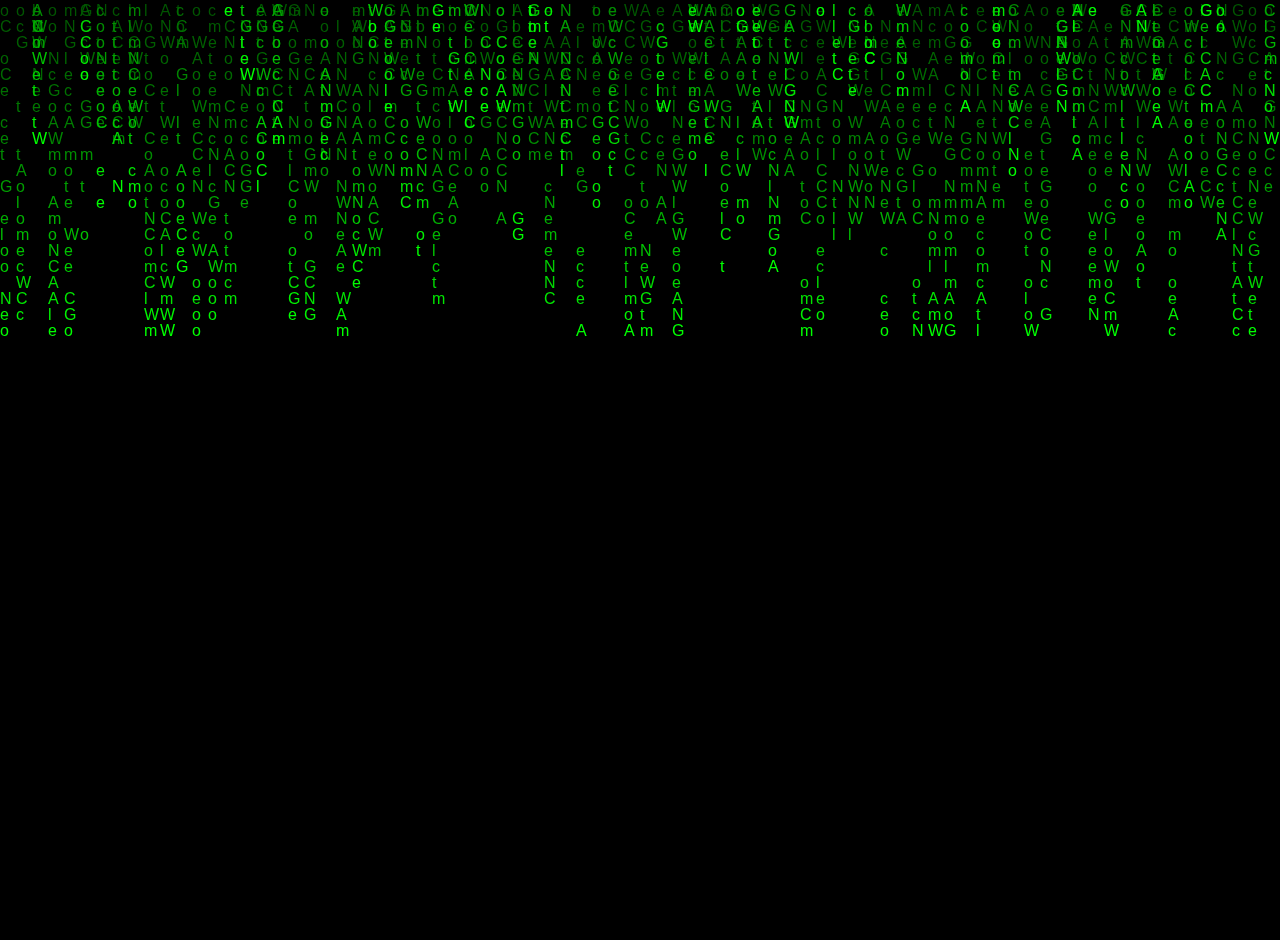
==== other.html @ 66e4098f "更新" ====
<!DOCTYPE html>
<html lang="en">
<head>
    <meta Lalevin="UTF-8">
    <meta name="viewport" content="width=device-width, initial-scale=1.0">
    <meta http-equiv="X-UA-Compatible" content="ie=edge">
    <title>Document</title>
    <style>
        *{box-sizing: border-box;}
        body{
            background: #000;
            margin: 0;
            padding: 0;
            overflow: hidden;
            text-shadow: 0px 0px 80px;
        }
        h1{
            margin: 0;
            padding: 0;
            color: #0ff;
        }
        a{color: #fff;}
        /* 盒子↓ */
        p{
            margin: 0;
        }
        .box{
            /* 盒子宽度↓ ---最好别改*/
            width: 700px;
            /* 让视频居中对齐↓---最好别动 */
            text-align: center;
            /* border: 1px solid #f00; */
            color: #fff;

            position: absolute;
            margin: 20px auto 0;
            top: 20px;
            left: 0;
            right: 0;
        }
        /* 图片样式↓ */

        img{
            /* 视频宽度↓ ---最好不要大于上面盒子的宽度*/
            width: 700px;
            height: 390px;
            /* 灰色的描边↓ ---px是粗细 solid是实线 #555是颜色代码 可以百度html颜色代码修改*/
            border: 2px solid #222;
            /* 图片的圆角 */
            border-radius: 5px;
            /* 动画时间 */
            transition: 0.8s;
        }
        .img2:hover{border: 2px solid #980b18}

        .box>div{
            padding: 20px;
            /* border: 1px solid #f00; */
        }
        .szj{
            position: absolute;
            top: 0;
            left: 0;
            color: #fff;
            padding: 5px;
            border: 1px solid #eee;
            background-color: rgb(0,0,0,0.7)
        }
        .yl{
            display: inline;
            border-bottom:1px dotted #0ff;
        }
        .yl a{
            text-decoration: none;
            color:#c6d491;

        }
        .yl span{
            margin-right: 8px;
        }
    </style>
</head>
<body>
    <canvas id="canvas"></canvas>

            <h1></h1>

            <br>

    <!-- 音乐部分 -->
    <embed height="0" width="0" src="https://m.ximalaya.com/sound/477877435"></embed>

    <!-- 以下js -->

    <script>
    var canvas = document.getElementById('canvas');
                var ctx = canvas.getContext('2d');


                canvas.height = window.innerHeight;
                canvas.width = window.innerWidth;
        // 下面的''就是代码雨的文字
                var texts = 'Im Lalevin Martin'.split('');
                var texts = 'Welcome to NACG'.split('');

                var fontSize = 16;
                var columns = canvas.width/fontSize;
                // 用于计算输出文字时坐标，所以长度即为列数
                var drops = [];
                //初始值
                for(var x = 0; x < columns; x++){
                        drops[x] = 1;
                }

                function draw(){
                        //让背景逐渐由透明到不透明
                        ctx.fillStyle = 'rgba(0, 0, 0, 0.05)';
                        ctx.fillRect(0, 0, canvas.width, canvas.height);
                        //文字颜色
                        ctx.fillStyle = '#0F0';
                        ctx.font = fontSize + 'px arial';
                        //逐行输出文字
                        for(var i = 0; i < drops.length; i++){
                                var text = texts[Math.floor(Math.random()*texts.length)];
                                ctx.fillText(text, i*fontSize, drops[i]*fontSize);

                                if(drops[i]*fontSize > canvas.height || Math.random() > 0.95){
                                        drops[i] = 0;
                                }

                                drops[i]++;
                        }
                }
        setInterval(draw, 33);
</script>
</body>
</html>
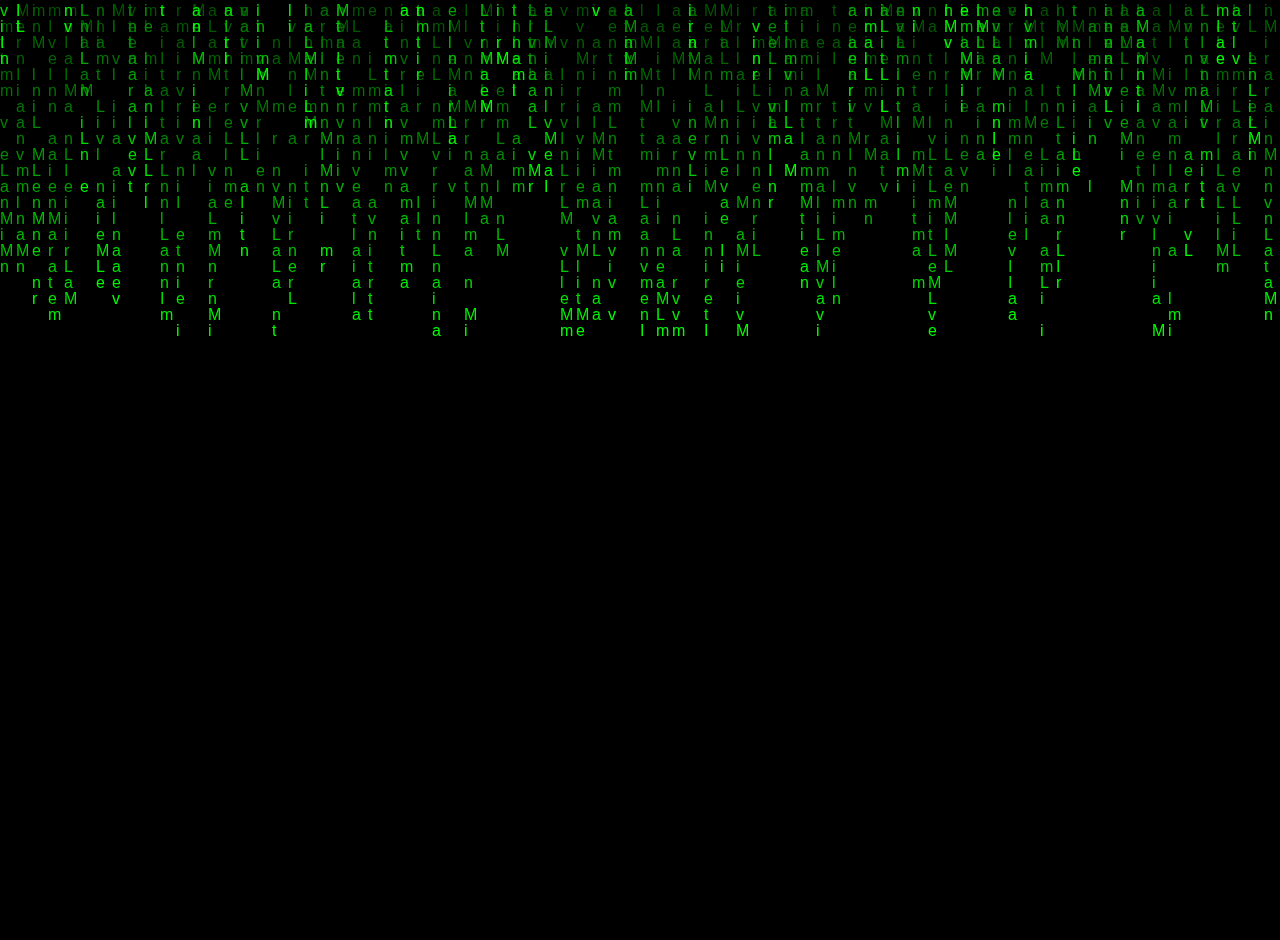
==== commit 7530fe8d: "更新 other.html" ====
--- a/other.html
+++ b/other.html
@@ -101,7 +101,6 @@
                 canvas.width = window.innerWidth;
         // 下面的''就是代码雨的文字
                 var texts = 'Im Lalevin Martin'.split('');
-                var texts = 'Welcome to NACG'.split('');
 
                 var fontSize = 16;
                 var columns = canvas.width/fontSize;
